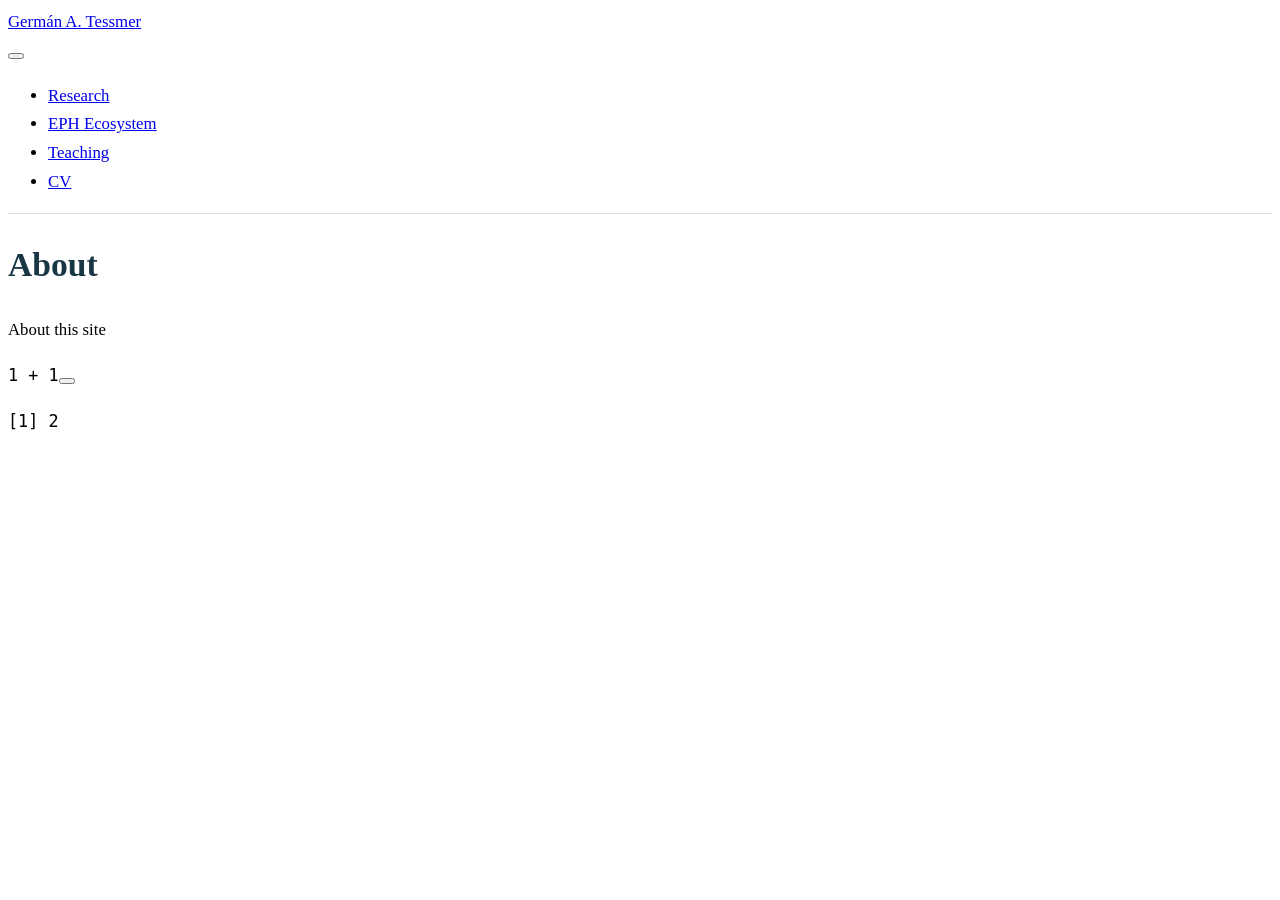
==== docs/about.html @ ac61d9b0 "Add EPH Ecosystem page with research, documentation, datasets, and reports Co-Authored-By: Claude Fa" ====
<!DOCTYPE html>
<html xmlns="http://www.w3.org/1999/xhtml" lang="en" xml:lang="en"><head>

<meta charset="utf-8">
<meta name="generator" content="quarto-1.6.33">

<meta name="viewport" content="width=device-width, initial-scale=1.0, user-scalable=yes">


<title>About – Germán A. Tessmer</title>
<style>
code{white-space: pre-wrap;}
span.smallcaps{font-variant: small-caps;}
div.columns{display: flex; gap: min(4vw, 1.5em);}
div.column{flex: auto; overflow-x: auto;}
div.hanging-indent{margin-left: 1.5em; text-indent: -1.5em;}
ul.task-list{list-style: none;}
ul.task-list li input[type="checkbox"] {
  width: 0.8em;
  margin: 0 0.8em 0.2em -1em; /* quarto-specific, see https://github.com/quarto-dev/quarto-cli/issues/4556 */ 
  vertical-align: middle;
}
/* CSS for syntax highlighting */
pre > code.sourceCode { white-space: pre; position: relative; }
pre > code.sourceCode > span { line-height: 1.25; }
pre > code.sourceCode > span:empty { height: 1.2em; }
.sourceCode { overflow: visible; }
code.sourceCode > span { color: inherit; text-decoration: inherit; }
div.sourceCode { margin: 1em 0; }
pre.sourceCode { margin: 0; }
@media screen {
div.sourceCode { overflow: auto; }
}
@media print {
pre > code.sourceCode { white-space: pre-wrap; }
pre > code.sourceCode > span { display: inline-block; text-indent: -5em; padding-left: 5em; }
}
pre.numberSource code
  { counter-reset: source-line 0; }
pre.numberSource code > span
  { position: relative; left: -4em; counter-increment: source-line; }
pre.numberSource code > span > a:first-child::before
  { content: counter(source-line);
    position: relative; left: -1em; text-align: right; vertical-align: baseline;
    border: none; display: inline-block;
    -webkit-touch-callout: none; -webkit-user-select: none;
    -khtml-user-select: none; -moz-user-select: none;
    -ms-user-select: none; user-select: none;
    padding: 0 4px; width: 4em;
  }
pre.numberSource { margin-left: 3em;  padding-left: 4px; }
div.sourceCode
  {   }
@media screen {
pre > code.sourceCode > span > a:first-child::before { text-decoration: underline; }
}
</style>


<script src="site_libs/quarto-nav/quarto-nav.js"></script>
<script src="site_libs/quarto-nav/headroom.min.js"></script>
<script src="site_libs/clipboard/clipboard.min.js"></script>
<script src="site_libs/quarto-search/autocomplete.umd.js"></script>
<script src="site_libs/quarto-search/fuse.min.js"></script>
<script src="site_libs/quarto-search/quarto-search.js"></script>
<meta name="quarto:offset" content="./">
<link href="./favicon.png" rel="icon" type="image/png">
<script src="site_libs/quarto-html/quarto.js"></script>
<script src="site_libs/quarto-html/popper.min.js"></script>
<script src="site_libs/quarto-html/tippy.umd.min.js"></script>
<script src="site_libs/quarto-html/anchor.min.js"></script>
<link href="site_libs/quarto-html/tippy.css" rel="stylesheet">
<link href="site_libs/quarto-html/quarto-syntax-highlighting-07ba0ad10f5680c660e360ac31d2f3b6.css" rel="stylesheet" id="quarto-text-highlighting-styles">
<script src="site_libs/bootstrap/bootstrap.min.js"></script>
<link href="site_libs/bootstrap/bootstrap-icons.css" rel="stylesheet">
<link href="site_libs/bootstrap/bootstrap-f29aaeecf1a46d890de4f9c541966cf8.min.css" rel="stylesheet" append-hash="true" id="quarto-bootstrap" data-mode="light">
<script id="quarto-search-options" type="application/json">{
  "location": "navbar",
  "copy-button": false,
  "collapse-after": 3,
  "panel-placement": "end",
  "type": "overlay",
  "limit": 50,
  "keyboard-shortcut": [
    "f",
    "/",
    "s"
  ],
  "show-item-context": false,
  "language": {
    "search-no-results-text": "No results",
    "search-matching-documents-text": "matching documents",
    "search-copy-link-title": "Copy link to search",
    "search-hide-matches-text": "Hide additional matches",
    "search-more-match-text": "more match in this document",
    "search-more-matches-text": "more matches in this document",
    "search-clear-button-title": "Clear",
    "search-text-placeholder": "",
    "search-detached-cancel-button-title": "Cancel",
    "search-submit-button-title": "Submit",
    "search-label": "Search"
  }
}</script>
<script async="" src="https://www.googletagmanager.com/gtag/js?id=G-5VY12JPMM3"></script>

<script type="text/javascript">

window.dataLayer = window.dataLayer || [];
function gtag(){dataLayer.push(arguments);}
gtag('js', new Date());
gtag('config', 'G-5VY12JPMM3', { 'anonymize_ip': true});
</script>
<meta name="google-site-verification" content="9aR9tJ_RcU7Avv-yqDnPfpiy6j9cwBEOk85IE-PUnbY">


<link rel="stylesheet" href="styles.css">
<meta property="og:title" content="About – Germán A. Tessmer">
<meta property="og:description" content="Germán A. Tessmer — Economist at Universidad Nacional de Rosario (UNR). Research in labor economics, informality, and causal inference. Director of Observatorio Económico Social UNR.">
<meta property="og:image" content="https://germantessmer.github.io/profile.jpg">
<meta property="og:site_name" content="Germán A. Tessmer">
<meta property="og:locale" content="en_US">
<meta name="twitter:title" content="About – Germán A. Tessmer">
<meta name="twitter:description" content="Germán A. Tessmer — Economist at Universidad Nacional de Rosario (UNR). Research in labor economics, informality, and causal inference. Director of Observatorio Económico Social UNR.">
<meta name="twitter:image" content="https://germantessmer.github.io/profile.jpg">
<meta name="twitter:card" content="summary">
</head>

<body class="nav-fixed fullcontent">

<div id="quarto-search-results"></div>
  <header id="quarto-header" class="headroom fixed-top">
    <nav class="navbar navbar-expand-lg " data-bs-theme="dark">
      <div class="navbar-container container-fluid">
      <div class="navbar-brand-container mx-auto">
    <a class="navbar-brand" href="./index.html">
    <span class="navbar-title">Germán A. Tessmer</span>
    </a>
  </div>
            <div id="quarto-search" class="" title="Search"></div>
          <button class="navbar-toggler" type="button" data-bs-toggle="collapse" data-bs-target="#navbarCollapse" aria-controls="navbarCollapse" role="menu" aria-expanded="false" aria-label="Toggle navigation" onclick="if (window.quartoToggleHeadroom) { window.quartoToggleHeadroom(); }">
  <span class="navbar-toggler-icon"></span>
</button>
          <div class="collapse navbar-collapse" id="navbarCollapse">
            <ul class="navbar-nav navbar-nav-scroll me-auto">
  <li class="nav-item">
    <a class="nav-link" href="./research.html"> 
<span class="menu-text">Research</span></a>
  </li>  
  <li class="nav-item">
    <a class="nav-link" href="./eph.html"> 
<span class="menu-text">EPH Ecosystem</span></a>
  </li>  
  <li class="nav-item">
    <a class="nav-link" href="./teaching.html"> 
<span class="menu-text">Teaching</span></a>
  </li>  
  <li class="nav-item">
    <a class="nav-link" href="./cv.html"> 
<span class="menu-text">CV</span></a>
  </li>  
</ul>
          </div> <!-- /navcollapse -->
            <div class="quarto-navbar-tools">
</div>
      </div> <!-- /container-fluid -->
    </nav>
</header>
<!-- content -->
<div id="quarto-content" class="quarto-container page-columns page-rows-contents page-layout-article page-navbar">
<!-- sidebar -->
<!-- margin-sidebar -->
    
<!-- main -->
<main class="content" id="quarto-document-content">

<header id="title-block-header" class="quarto-title-block default">
<div class="quarto-title">
<h1 class="title">About</h1>
</div>



<div class="quarto-title-meta">

    
  
    
  </div>
  


</header>


<p>About this site</p>
<div class="cell">
<div class="sourceCode cell-code" id="cb1"><pre class="sourceCode r code-with-copy"><code class="sourceCode r"><span id="cb1-1"><a href="#cb1-1" aria-hidden="true" tabindex="-1"></a><span class="dv">1</span> <span class="sc">+</span> <span class="dv">1</span></span></code><button title="Copy to Clipboard" class="code-copy-button"><i class="bi"></i></button></pre></div>
<div class="cell-output cell-output-stdout">
<pre><code>[1] 2</code></pre>
</div>
</div>



</main> <!-- /main -->
<script id="quarto-html-after-body" type="application/javascript">
window.document.addEventListener("DOMContentLoaded", function (event) {
  const toggleBodyColorMode = (bsSheetEl) => {
    const mode = bsSheetEl.getAttribute("data-mode");
    const bodyEl = window.document.querySelector("body");
    if (mode === "dark") {
      bodyEl.classList.add("quarto-dark");
      bodyEl.classList.remove("quarto-light");
    } else {
      bodyEl.classList.add("quarto-light");
      bodyEl.classList.remove("quarto-dark");
    }
  }
  const toggleBodyColorPrimary = () => {
    const bsSheetEl = window.document.querySelector("link#quarto-bootstrap");
    if (bsSheetEl) {
      toggleBodyColorMode(bsSheetEl);
    }
  }
  toggleBodyColorPrimary();  
  const icon = "";
  const anchorJS = new window.AnchorJS();
  anchorJS.options = {
    placement: 'right',
    icon: icon
  };
  anchorJS.add('.anchored');
  const isCodeAnnotation = (el) => {
    for (const clz of el.classList) {
      if (clz.startsWith('code-annotation-')) {                     
        return true;
      }
    }
    return false;
  }
  const onCopySuccess = function(e) {
    // button target
    const button = e.trigger;
    // don't keep focus
    button.blur();
    // flash "checked"
    button.classList.add('code-copy-button-checked');
    var currentTitle = button.getAttribute("title");
    button.setAttribute("title", "Copied!");
    let tooltip;
    if (window.bootstrap) {
      button.setAttribute("data-bs-toggle", "tooltip");
      button.setAttribute("data-bs-placement", "left");
      button.setAttribute("data-bs-title", "Copied!");
      tooltip = new bootstrap.Tooltip(button, 
        { trigger: "manual", 
          customClass: "code-copy-button-tooltip",
          offset: [0, -8]});
      tooltip.show();    
    }
    setTimeout(function() {
      if (tooltip) {
        tooltip.hide();
        button.removeAttribute("data-bs-title");
        button.removeAttribute("data-bs-toggle");
        button.removeAttribute("data-bs-placement");
      }
      button.setAttribute("title", currentTitle);
      button.classList.remove('code-copy-button-checked');
    }, 1000);
    // clear code selection
    e.clearSelection();
  }
  const getTextToCopy = function(trigger) {
      const codeEl = trigger.previousElementSibling.cloneNode(true);
      for (const childEl of codeEl.children) {
        if (isCodeAnnotation(childEl)) {
          childEl.remove();
        }
      }
      return codeEl.innerText;
  }
  const clipboard = new window.ClipboardJS('.code-copy-button:not([data-in-quarto-modal])', {
    text: getTextToCopy
  });
  clipboard.on('success', onCopySuccess);
  if (window.document.getElementById('quarto-embedded-source-code-modal')) {
    // For code content inside modals, clipBoardJS needs to be initialized with a container option
    // TODO: Check when it could be a function (https://github.com/zenorocha/clipboard.js/issues/860)
    const clipboardModal = new window.ClipboardJS('.code-copy-button[data-in-quarto-modal]', {
      text: getTextToCopy,
      container: window.document.getElementById('quarto-embedded-source-code-modal')
    });
    clipboardModal.on('success', onCopySuccess);
  }
    var localhostRegex = new RegExp(/^(?:http|https):\/\/localhost\:?[0-9]*\//);
    var mailtoRegex = new RegExp(/^mailto:/);
      var filterRegex = new RegExp("https:\/\/germantessmer\.github\.io");
    var isInternal = (href) => {
        return filterRegex.test(href) || localhostRegex.test(href) || mailtoRegex.test(href);
    }
    // Inspect non-navigation links and adorn them if external
 	var links = window.document.querySelectorAll('a[href]:not(.nav-link):not(.navbar-brand):not(.toc-action):not(.sidebar-link):not(.sidebar-item-toggle):not(.pagination-link):not(.no-external):not([aria-hidden]):not(.dropdown-item):not(.quarto-navigation-tool):not(.about-link)');
    for (var i=0; i<links.length; i++) {
      const link = links[i];
      if (!isInternal(link.href)) {
        // undo the damage that might have been done by quarto-nav.js in the case of
        // links that we want to consider external
        if (link.dataset.originalHref !== undefined) {
          link.href = link.dataset.originalHref;
        }
      }
    }
  function tippyHover(el, contentFn, onTriggerFn, onUntriggerFn) {
    const config = {
      allowHTML: true,
      maxWidth: 500,
      delay: 100,
      arrow: false,
      appendTo: function(el) {
          return el.parentElement;
      },
      interactive: true,
      interactiveBorder: 10,
      theme: 'quarto',
      placement: 'bottom-start',
    };
    if (contentFn) {
      config.content = contentFn;
    }
    if (onTriggerFn) {
      config.onTrigger = onTriggerFn;
    }
    if (onUntriggerFn) {
      config.onUntrigger = onUntriggerFn;
    }
    window.tippy(el, config); 
  }
  const noterefs = window.document.querySelectorAll('a[role="doc-noteref"]');
  for (var i=0; i<noterefs.length; i++) {
    const ref = noterefs[i];
    tippyHover(ref, function() {
      // use id or data attribute instead here
      let href = ref.getAttribute('data-footnote-href') || ref.getAttribute('href');
      try { href = new URL(href).hash; } catch {}
      const id = href.replace(/^#\/?/, "");
      const note = window.document.getElementById(id);
      if (note) {
        return note.innerHTML;
      } else {
        return "";
      }
    });
  }
  const xrefs = window.document.querySelectorAll('a.quarto-xref');
  const processXRef = (id, note) => {
    // Strip column container classes
    const stripColumnClz = (el) => {
      el.classList.remove("page-full", "page-columns");
      if (el.children) {
        for (const child of el.children) {
          stripColumnClz(child);
        }
      }
    }
    stripColumnClz(note)
    if (id === null || id.startsWith('sec-')) {
      // Special case sections, only their first couple elements
      const container = document.createElement("div");
      if (note.children && note.children.length > 2) {
        container.appendChild(note.children[0].cloneNode(true));
        for (let i = 1; i < note.children.length; i++) {
          const child = note.children[i];
          if (child.tagName === "P" && child.innerText === "") {
            continue;
          } else {
            container.appendChild(child.cloneNode(true));
            break;
          }
        }
        if (window.Quarto?.typesetMath) {
          window.Quarto.typesetMath(container);
        }
        return container.innerHTML
      } else {
        if (window.Quarto?.typesetMath) {
          window.Quarto.typesetMath(note);
        }
        return note.innerHTML;
      }
    } else {
      // Remove any anchor links if they are present
      const anchorLink = note.querySelector('a.anchorjs-link');
      if (anchorLink) {
        anchorLink.remove();
      }
      if (window.Quarto?.typesetMath) {
        window.Quarto.typesetMath(note);
      }
      // TODO in 1.5, we should make sure this works without a callout special case
      if (note.classList.contains("callout")) {
        return note.outerHTML;
      } else {
        return note.innerHTML;
      }
    }
  }
  for (var i=0; i<xrefs.length; i++) {
    const xref = xrefs[i];
    tippyHover(xref, undefined, function(instance) {
      instance.disable();
      let url = xref.getAttribute('href');
      let hash = undefined; 
      if (url.startsWith('#')) {
        hash = url;
      } else {
        try { hash = new URL(url).hash; } catch {}
      }
      if (hash) {
        const id = hash.replace(/^#\/?/, "");
        const note = window.document.getElementById(id);
        if (note !== null) {
          try {
            const html = processXRef(id, note.cloneNode(true));
            instance.setContent(html);
          } finally {
            instance.enable();
            instance.show();
          }
        } else {
          // See if we can fetch this
          fetch(url.split('#')[0])
          .then(res => res.text())
          .then(html => {
            const parser = new DOMParser();
            const htmlDoc = parser.parseFromString(html, "text/html");
            const note = htmlDoc.getElementById(id);
            if (note !== null) {
              const html = processXRef(id, note);
              instance.setContent(html);
            } 
          }).finally(() => {
            instance.enable();
            instance.show();
          });
        }
      } else {
        // See if we can fetch a full url (with no hash to target)
        // This is a special case and we should probably do some content thinning / targeting
        fetch(url)
        .then(res => res.text())
        .then(html => {
          const parser = new DOMParser();
          const htmlDoc = parser.parseFromString(html, "text/html");
          const note = htmlDoc.querySelector('main.content');
          if (note !== null) {
            // This should only happen for chapter cross references
            // (since there is no id in the URL)
            // remove the first header
            if (note.children.length > 0 && note.children[0].tagName === "HEADER") {
              note.children[0].remove();
            }
            const html = processXRef(null, note);
            instance.setContent(html);
          } 
        }).finally(() => {
          instance.enable();
          instance.show();
        });
      }
    }, function(instance) {
    });
  }
      let selectedAnnoteEl;
      const selectorForAnnotation = ( cell, annotation) => {
        let cellAttr = 'data-code-cell="' + cell + '"';
        let lineAttr = 'data-code-annotation="' +  annotation + '"';
        const selector = 'span[' + cellAttr + '][' + lineAttr + ']';
        return selector;
      }
      const selectCodeLines = (annoteEl) => {
        const doc = window.document;
        const targetCell = annoteEl.getAttribute("data-target-cell");
        const targetAnnotation = annoteEl.getAttribute("data-target-annotation");
        const annoteSpan = window.document.querySelector(selectorForAnnotation(targetCell, targetAnnotation));
        const lines = annoteSpan.getAttribute("data-code-lines").split(",");
        const lineIds = lines.map((line) => {
          return targetCell + "-" + line;
        })
        let top = null;
        let height = null;
        let parent = null;
        if (lineIds.length > 0) {
            //compute the position of the single el (top and bottom and make a div)
            const el = window.document.getElementById(lineIds[0]);
            top = el.offsetTop;
            height = el.offsetHeight;
            parent = el.parentElement.parentElement;
          if (lineIds.length > 1) {
            const lastEl = window.document.getElementById(lineIds[lineIds.length - 1]);
            const bottom = lastEl.offsetTop + lastEl.offsetHeight;
            height = bottom - top;
          }
          if (top !== null && height !== null && parent !== null) {
            // cook up a div (if necessary) and position it 
            let div = window.document.getElementById("code-annotation-line-highlight");
            if (div === null) {
              div = window.document.createElement("div");
              div.setAttribute("id", "code-annotation-line-highlight");
              div.style.position = 'absolute';
              parent.appendChild(div);
            }
            div.style.top = top - 2 + "px";
            div.style.height = height + 4 + "px";
            div.style.left = 0;
            let gutterDiv = window.document.getElementById("code-annotation-line-highlight-gutter");
            if (gutterDiv === null) {
              gutterDiv = window.document.createElement("div");
              gutterDiv.setAttribute("id", "code-annotation-line-highlight-gutter");
              gutterDiv.style.position = 'absolute';
              const codeCell = window.document.getElementById(targetCell);
              const gutter = codeCell.querySelector('.code-annotation-gutter');
              gutter.appendChild(gutterDiv);
            }
            gutterDiv.style.top = top - 2 + "px";
            gutterDiv.style.height = height + 4 + "px";
          }
          selectedAnnoteEl = annoteEl;
        }
      };
      const unselectCodeLines = () => {
        const elementsIds = ["code-annotation-line-highlight", "code-annotation-line-highlight-gutter"];
        elementsIds.forEach((elId) => {
          const div = window.document.getElementById(elId);
          if (div) {
            div.remove();
          }
        });
        selectedAnnoteEl = undefined;
      };
        // Handle positioning of the toggle
    window.addEventListener(
      "resize",
      throttle(() => {
        elRect = undefined;
        if (selectedAnnoteEl) {
          selectCodeLines(selectedAnnoteEl);
        }
      }, 10)
    );
    function throttle(fn, ms) {
    let throttle = false;
    let timer;
      return (...args) => {
        if(!throttle) { // first call gets through
            fn.apply(this, args);
            throttle = true;
        } else { // all the others get throttled
            if(timer) clearTimeout(timer); // cancel #2
            timer = setTimeout(() => {
              fn.apply(this, args);
              timer = throttle = false;
            }, ms);
        }
      };
    }
      // Attach click handler to the DT
      const annoteDls = window.document.querySelectorAll('dt[data-target-cell]');
      for (const annoteDlNode of annoteDls) {
        annoteDlNode.addEventListener('click', (event) => {
          const clickedEl = event.target;
          if (clickedEl !== selectedAnnoteEl) {
            unselectCodeLines();
            const activeEl = window.document.querySelector('dt[data-target-cell].code-annotation-active');
            if (activeEl) {
              activeEl.classList.remove('code-annotation-active');
            }
            selectCodeLines(clickedEl);
            clickedEl.classList.add('code-annotation-active');
          } else {
            // Unselect the line
            unselectCodeLines();
            clickedEl.classList.remove('code-annotation-active');
          }
        });
      }
  const findCites = (el) => {
    const parentEl = el.parentElement;
    if (parentEl) {
      const cites = parentEl.dataset.cites;
      if (cites) {
        return {
          el,
          cites: cites.split(' ')
        };
      } else {
        return findCites(el.parentElement)
      }
    } else {
      return undefined;
    }
  };
  var bibliorefs = window.document.querySelectorAll('a[role="doc-biblioref"]');
  for (var i=0; i<bibliorefs.length; i++) {
    const ref = bibliorefs[i];
    const citeInfo = findCites(ref);
    if (citeInfo) {
      tippyHover(citeInfo.el, function() {
        var popup = window.document.createElement('div');
        citeInfo.cites.forEach(function(cite) {
          var citeDiv = window.document.createElement('div');
          citeDiv.classList.add('hanging-indent');
          citeDiv.classList.add('csl-entry');
          var biblioDiv = window.document.getElementById('ref-' + cite);
          if (biblioDiv) {
            citeDiv.innerHTML = biblioDiv.innerHTML;
          }
          popup.appendChild(citeDiv);
        });
        return popup.innerHTML;
      });
    }
  }
});
</script>
</div> <!-- /content -->




</body></html>
---- docs/styles.css ----
/* ── Tipografía general ─────────────────────────────── */
body {
  font-size: 1.05rem;
  line-height: 1.7;
}

/* ── Navbar ─────────────────────────────────────────── */
.navbar {
  border-bottom: 1px solid #e0e0e0;
}

/* ── Separadores ────────────────────────────────────── */
hr {
  margin: 1.5rem 0;
  border-color: #e8e8e8;
}

/* ── Jerarquía de color en textos ──────────────────── */
:root {
  --bs-heading-color: #193644;
  --bs-body-color: #2c2c2c;
}

h1, h2 {
  color: #193644 !important;
}

h3 {
  color: #193644 !important;
}

strong {
  color: #5B6274;
}

/* ── Botón de descarga CV ───────────────────────────── */
.btn-outline-primary {
  margin-bottom: 1.5rem;
}
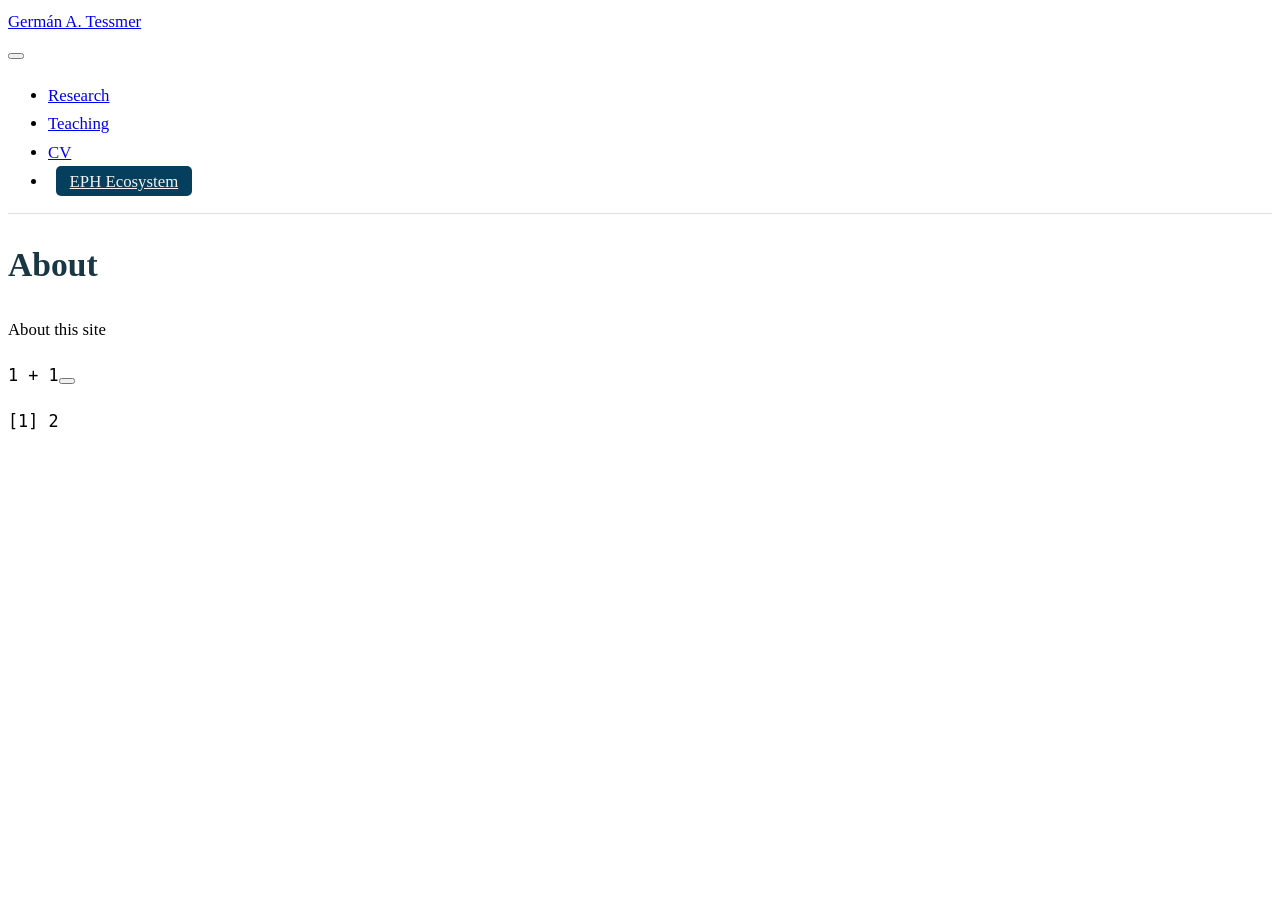
==== commit 77793a28: "Move EPH Ecosystem to right of CV, highlight it in navbar, add public R scripts - EPH Ecosystem nav " ====
--- a/docs/about.html
+++ b/docs/about.html
@@ -147,16 +147,16 @@
 <span class="menu-text">Research</span></a>
   </li>  
   <li class="nav-item">
-    <a class="nav-link" href="./eph.html"> 
-<span class="menu-text">EPH Ecosystem</span></a>
-  </li>  
-  <li class="nav-item">
     <a class="nav-link" href="./teaching.html"> 
 <span class="menu-text">Teaching</span></a>
   </li>  
   <li class="nav-item">
     <a class="nav-link" href="./cv.html"> 
 <span class="menu-text">CV</span></a>
+  </li>  
+  <li class="nav-item">
+    <a class="nav-link" href="./eph.html"> 
+<span class="menu-text">EPH Ecosystem</span></a>
   </li>  
 </ul>
           </div> <!-- /navcollapse -->
--- a/docs/styles.css
+++ b/docs/styles.css
@@ -33,6 +33,25 @@
   color: #5B6274;
 }
 
+/* ── Destacado EPH Ecosystem en navbar ──────────────── */
+.navbar .nav-link[href$="eph.html"] {
+  background-color: #063F5D;
+  color: #F2F2EF !important;
+  border-radius: 5px;
+  padding: 0.35rem 0.85rem !important;
+  margin-left: 0.5rem;
+}
+
+.navbar .nav-link[href$="eph.html"]:hover,
+.navbar .nav-link[href$="eph.html"].active {
+  background-color: #193644;
+  color: #FFFFFF !important;
+}
+
+.navbar .nav-link[href$="eph.html"] .menu-text {
+  color: inherit;
+}
+
 /* ── Botón de descarga CV ───────────────────────────── */
 .btn-outline-primary {
   margin-bottom: 1.5rem;
